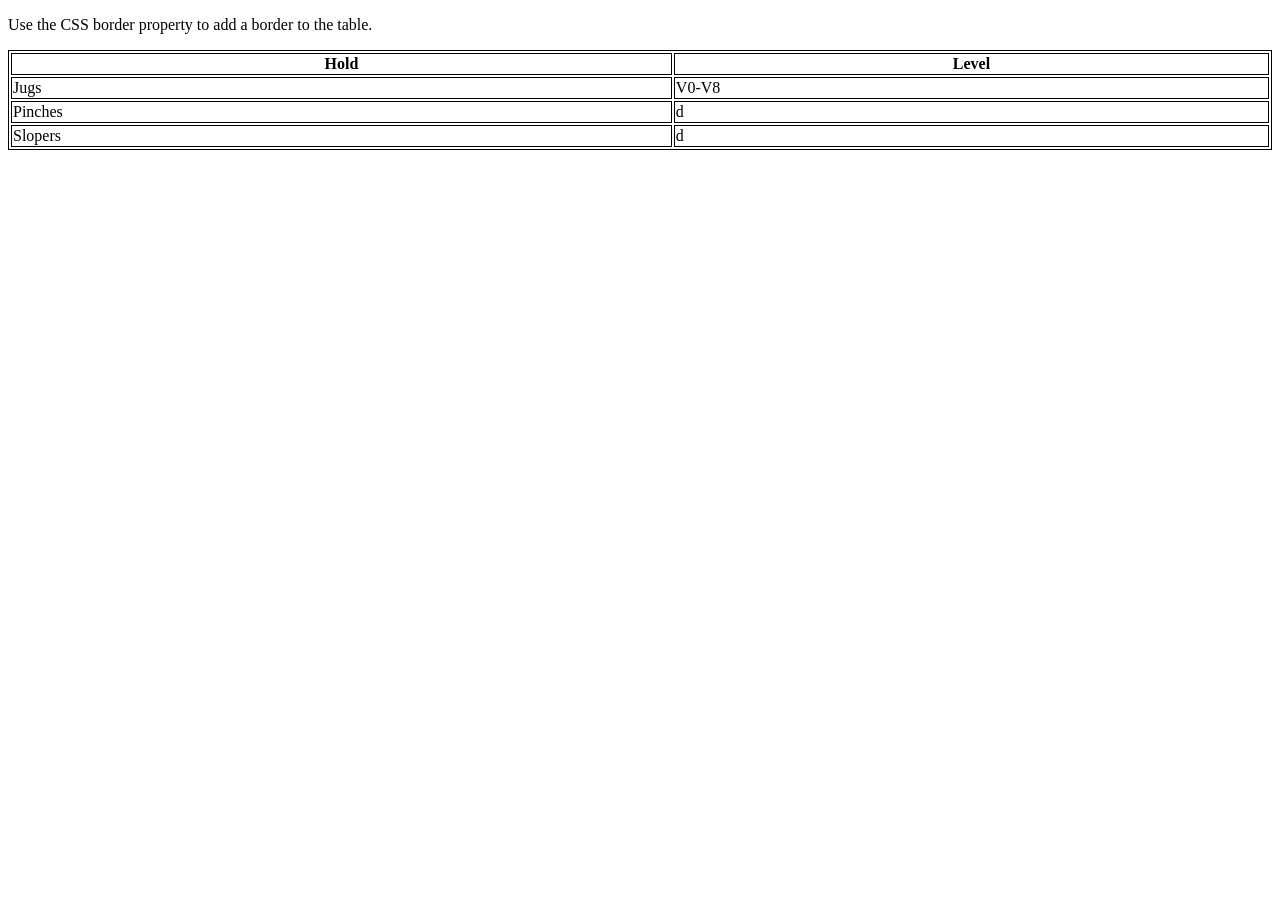
==== holds_and_vocab.html @ 266cd7a4 "basic_layout" ====
<!DOCTYPE html>
<html>
    <head>
         <title>Holds and Basic Vocabulary</title>
    </head>
<head>

<style>
table, th, td {
  border: 1px solid black;
}
</style>
</head>

    <body>
   
<p>Use the CSS border property to add a border to the table.</p>

<table style="width:100%">
  <tr>
    <th>Hold</th>
    <th>Level</th> 
  </tr>
  <tr>
    <td>Jugs</td>
    <td>V0-V8</td>
  </tr>
  <tr>
    <td>Pinches</td>
    <td>d</td>
  </tr>
  <tr>
    <td>Slopers</td>
    <td>d</td>
  </tr>
</table>

</body>
</html>

    </body>
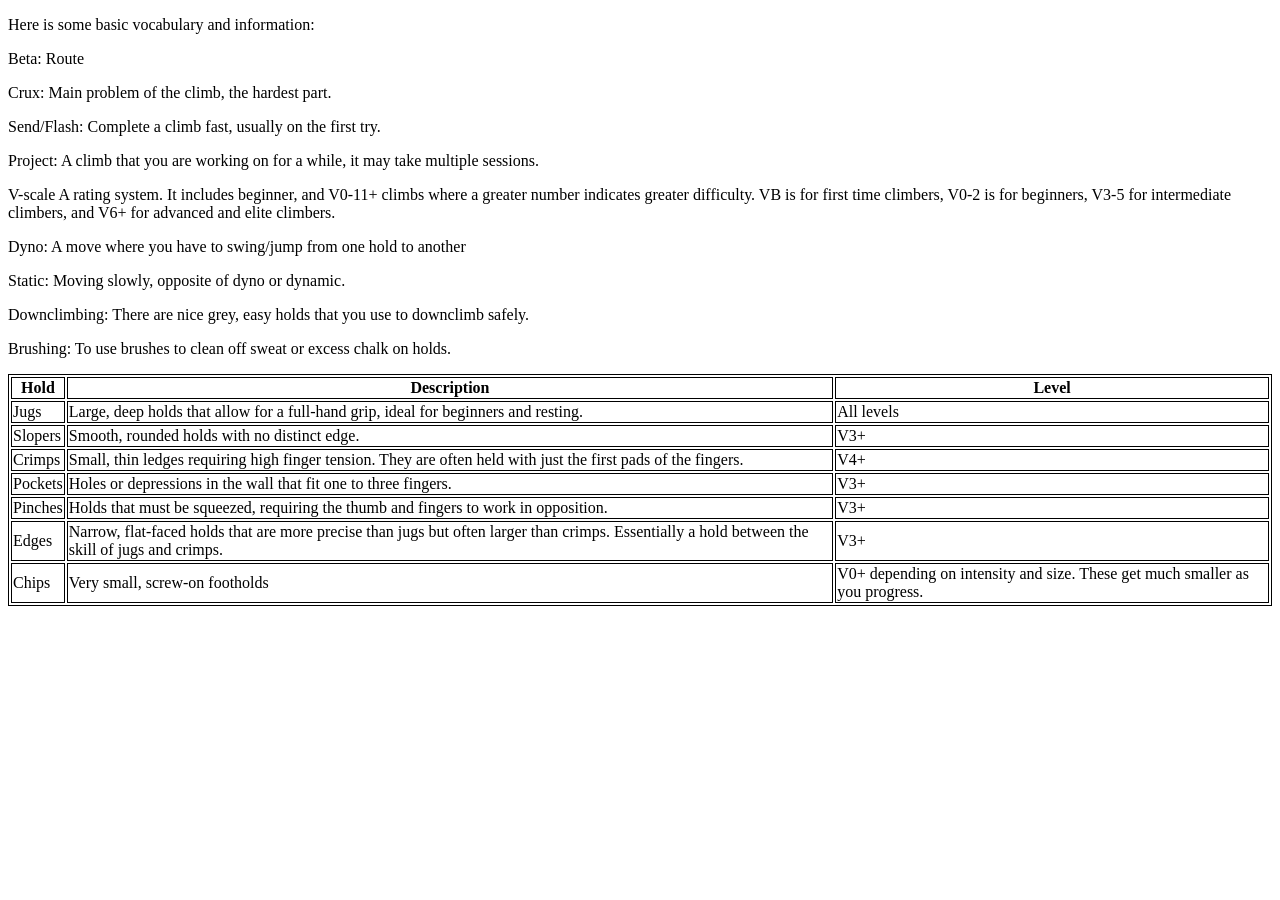
==== commit 01d04c86: "day 2" ====
--- a/holds_and_vocab.html
+++ b/holds_and_vocab.html
@@ -14,25 +14,59 @@
 
     <body>
    
-<p>Use the CSS border property to add a border to the table.</p>
+<p>Here is some basic vocabulary and information:</p>
+<p>Beta: Route
+</p>
+<p>Crux: Main problem of the climb, the hardest part.</p>
+<p>Send/Flash: Complete a climb fast, usually on the first try.</p>
+<p>Project: A climb that you are working on for a while, it may take multiple sessions.</p>
+<p>V-scale A rating system. It includes beginner, and V0-11+ climbs where a greater number indicates greater difficulty. VB is for first time climbers, V0-2 is for beginners, V3-5 for intermediate climbers, and V6+ for advanced and elite climbers.</p>
+<p>Dyno: A move where you have to swing/jump from one hold to another</p>
+<p>Static: Moving slowly, opposite of dyno or dynamic.</p>
+<p>Downclimbing: There are nice grey, easy holds that you use to downclimb safely.</p>
+<p>Brushing: To use brushes to clean off sweat or excess chalk on holds.</p>
 
 <table style="width:100%">
   <tr>
     <th>Hold</th>
+    <th>Description</th>
     <th>Level</th> 
   </tr>
   <tr>
     <td>Jugs</td>
-    <td>V0-V8</td>
+    <td>Large, deep holds that allow for a full-hand grip, ideal for beginners and resting.</td>
+    <td>All levels</td>
+  </tr>
+  <tr>
+    <td>Slopers</td>
+    <td>Smooth, rounded holds with no distinct edge.</td>
+    <td>V3+</td>
+  </tr>
+  <tr>
+    <td>Crimps</td>
+    <td>Small, thin ledges requiring high finger tension. They are often held with just the first pads of the fingers.</td>
+    <td>V4+</td>
+  </tr>
+  <tr>
+    <td>Pockets</td>
+    <td>Holes or depressions in the wall that fit one to three fingers.</td>
+    <td>V3+</td>
   </tr>
   <tr>
     <td>Pinches</td>
-    <td>d</td>
+    <td>Holds that must be squeezed, requiring the thumb and fingers to work in opposition.</td>
+    <td>V3+</td>
   </tr>
   <tr>
-    <td>Slopers</td>
-    <td>d</td>
+    <td>Edges</td>
+    <td>Narrow, flat-faced holds that are more precise than jugs but often larger than crimps. Essentially a hold between the skill of jugs and crimps.</td>
+    <td>V3+</td>
   </tr>
+  <tr>
+    <td>Chips</td>
+    <td>Very small, screw-on footholds</td>
+    <td>V0+ depending on intensity and size. These get much smaller as you progress.</td>
+  </tr> 
 </table>
 
 </body>
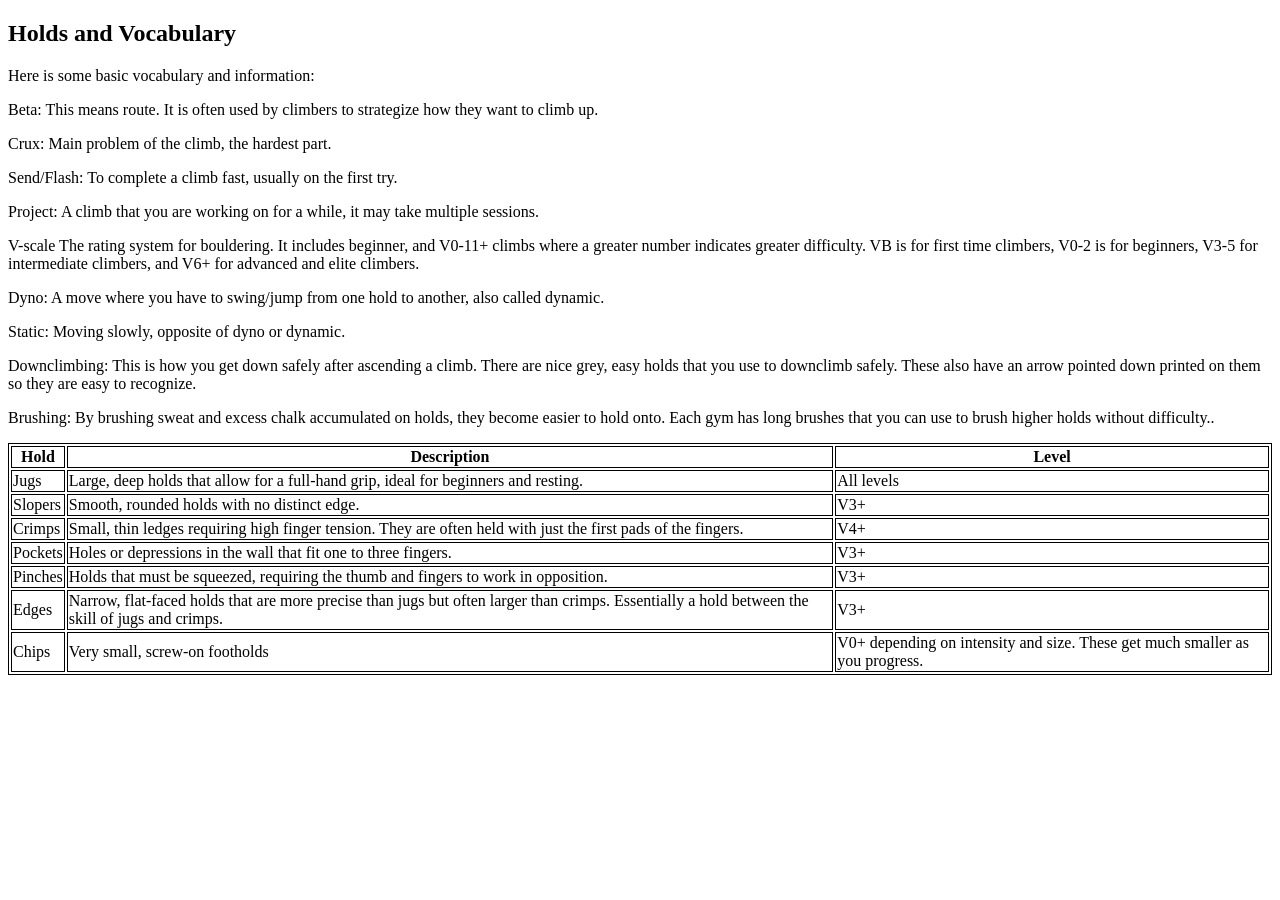
==== commit b6ff21b6: "day 3" ====
--- a/holds_and_vocab.html
+++ b/holds_and_vocab.html
@@ -9,22 +9,23 @@
 table, th, td {
   border: 1px solid black;
 }
+
 </style>
 </head>
 
     <body>
-   
+   <h2>Holds and Vocabulary</h2>
 <p>Here is some basic vocabulary and information:</p>
-<p>Beta: Route
+<p>Beta: This means route. It is often used by climbers to strategize how they want to climb up.
 </p>
 <p>Crux: Main problem of the climb, the hardest part.</p>
-<p>Send/Flash: Complete a climb fast, usually on the first try.</p>
+<p>Send/Flash: To complete a climb fast, usually on the first try.</p>
 <p>Project: A climb that you are working on for a while, it may take multiple sessions.</p>
-<p>V-scale A rating system. It includes beginner, and V0-11+ climbs where a greater number indicates greater difficulty. VB is for first time climbers, V0-2 is for beginners, V3-5 for intermediate climbers, and V6+ for advanced and elite climbers.</p>
-<p>Dyno: A move where you have to swing/jump from one hold to another</p>
+<p>V-scale The rating system for bouldering. It includes beginner, and V0-11+ climbs where a greater number indicates greater difficulty. VB is for first time climbers, V0-2 is for beginners, V3-5 for intermediate climbers, and V6+ for advanced and elite climbers.</p>
+<p>Dyno: A move where you have to swing/jump from one hold to another, also called dynamic.</p>
 <p>Static: Moving slowly, opposite of dyno or dynamic.</p>
-<p>Downclimbing: There are nice grey, easy holds that you use to downclimb safely.</p>
-<p>Brushing: To use brushes to clean off sweat or excess chalk on holds.</p>
+<p>Downclimbing: This is how you get down safely after ascending a climb. There are nice grey, easy holds that you use to downclimb safely. These also have an arrow pointed down printed on them so they are easy to recognize.</p>
+<p>Brushing: By brushing sweat and excess chalk accumulated on holds, they become easier to hold onto. Each gym has long brushes that you can use to brush higher holds without difficulty..</p>
 
 <table style="width:100%">
   <tr>
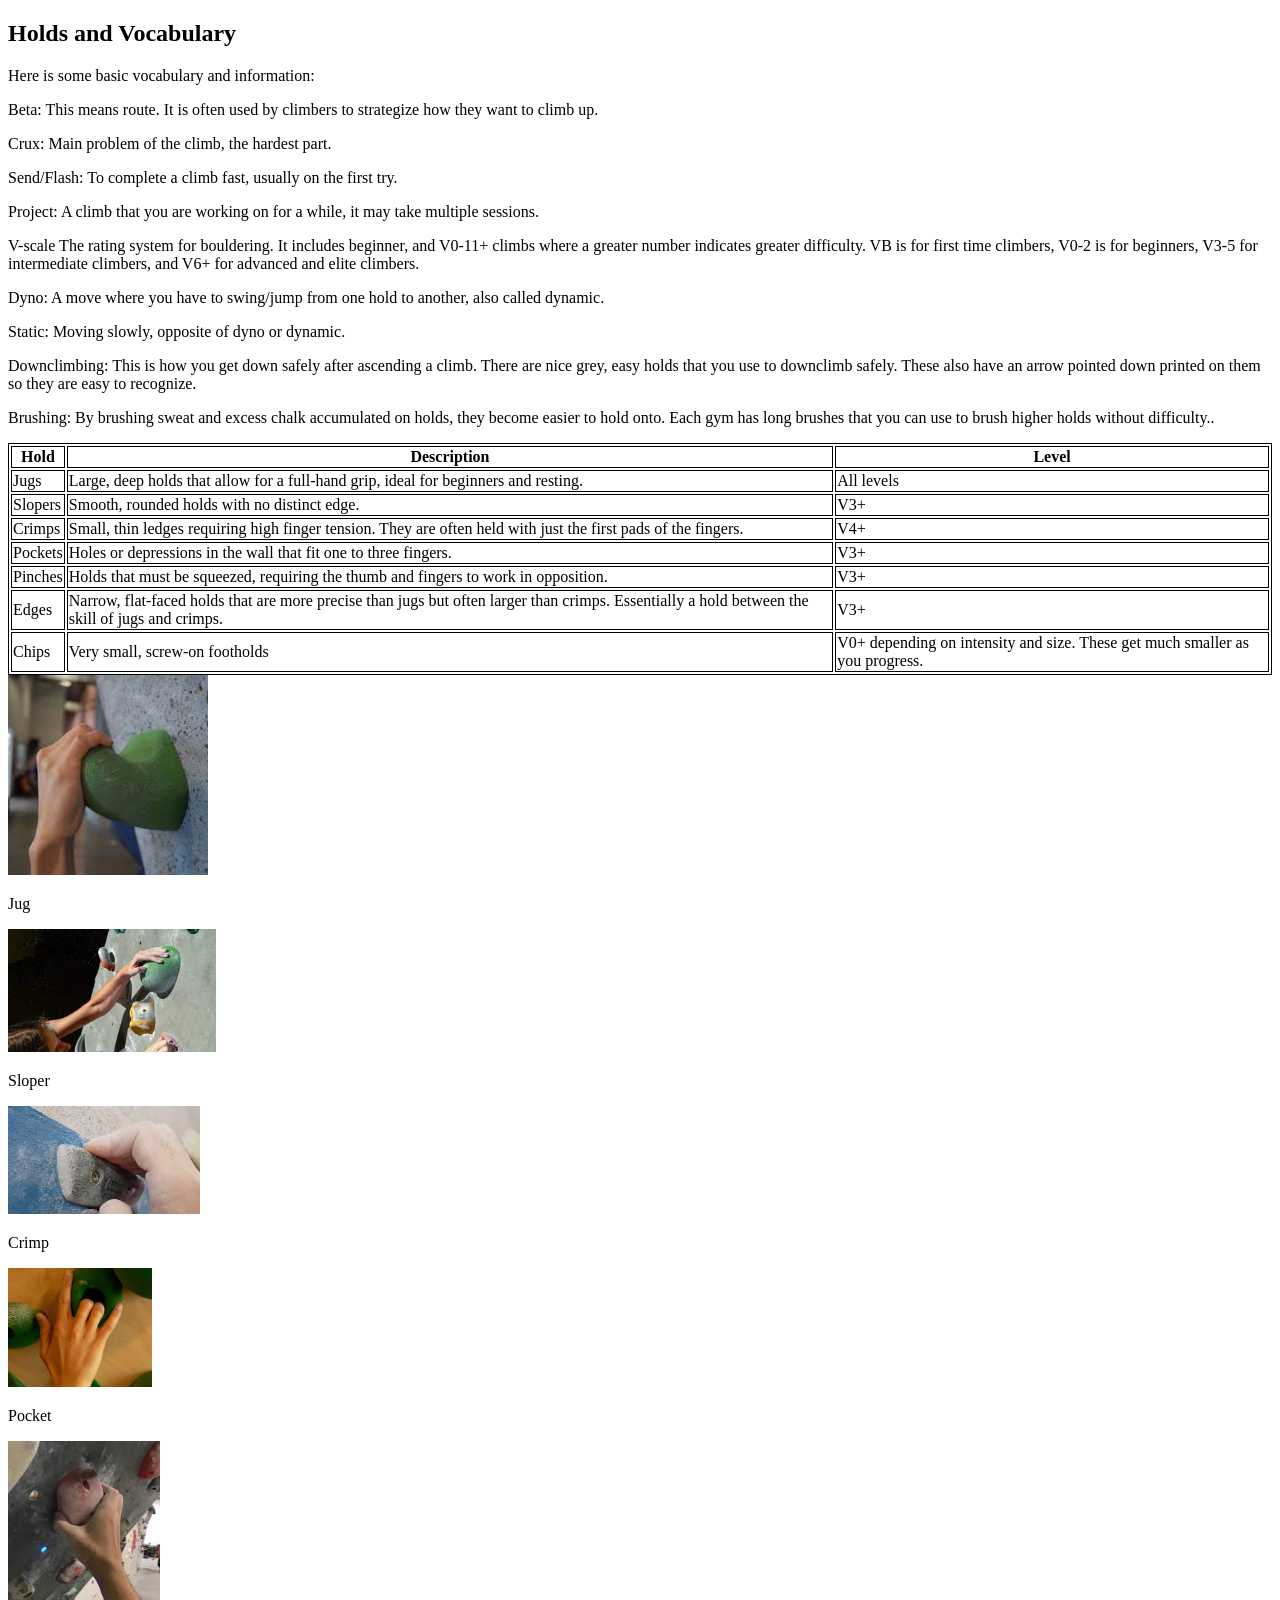
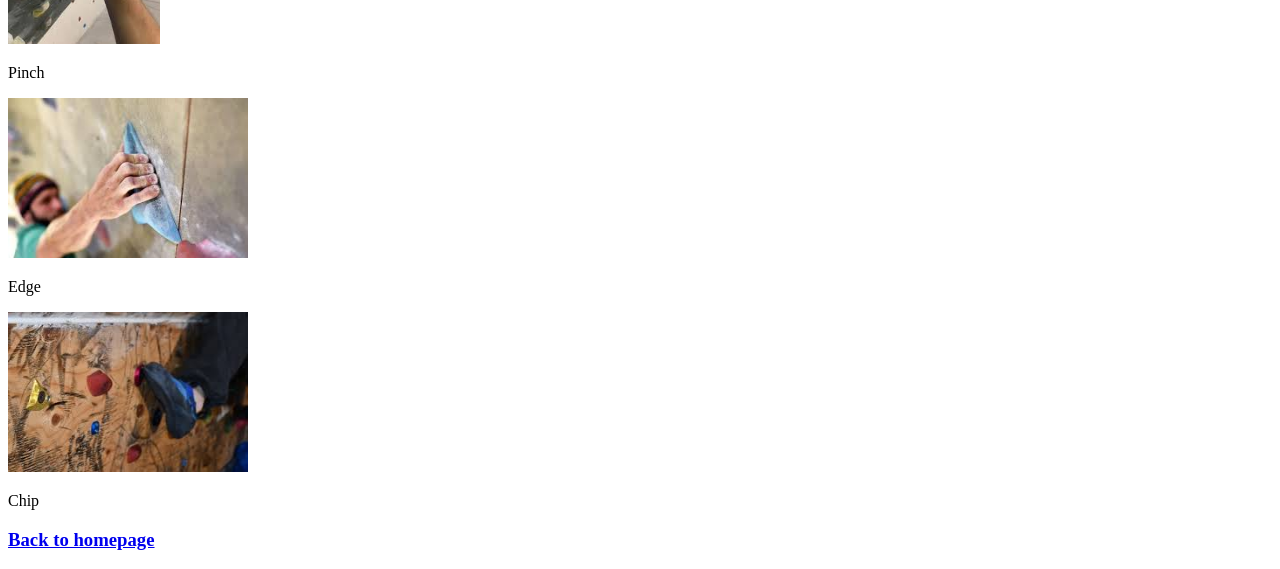
==== commit dd900585: "unstylized finished" ====
--- a/holds_and_vocab.html
+++ b/holds_and_vocab.html
@@ -69,8 +69,22 @@
     <td>V0+ depending on intensity and size. These get much smaller as you progress.</td>
   </tr> 
 </table>
-
+<img src="image/jug.jpg" alt="jug image" style="width:200px;height:200px;">
+<p>Jug</p>
+<img src="image/sloper.jpeg" alt="sloper image" style="width:208px;height:123px;">
+<p>Sloper</p>
+<img src="image/crimp.jpeg" alt="crimp image" style="width:192px;height:108px;">
+<p>Crimp</p>
+<img src="image/pocket.jpeg" alt="pocket image" style="width:144px;height:119px;">
+<p>Pocket</p>
+<img src="image/pinch.jpeg" alt="pinch image" style="width:152px;height:203px;">
+<p>Pinch</p>
+<img src="image/edge.jpeg" alt="edge image" style="width:240px;height:160px;">
+<p>Edge</p>
+<img src="image/chip.jpeg" alt="chip image" style="width:240px;height:160px;">
+<p>Chip</p>
+<h3>
+    <a href="index.html">Back to homepage</a>
+  </h3>
 </body>
 </html>
-
-    </body>
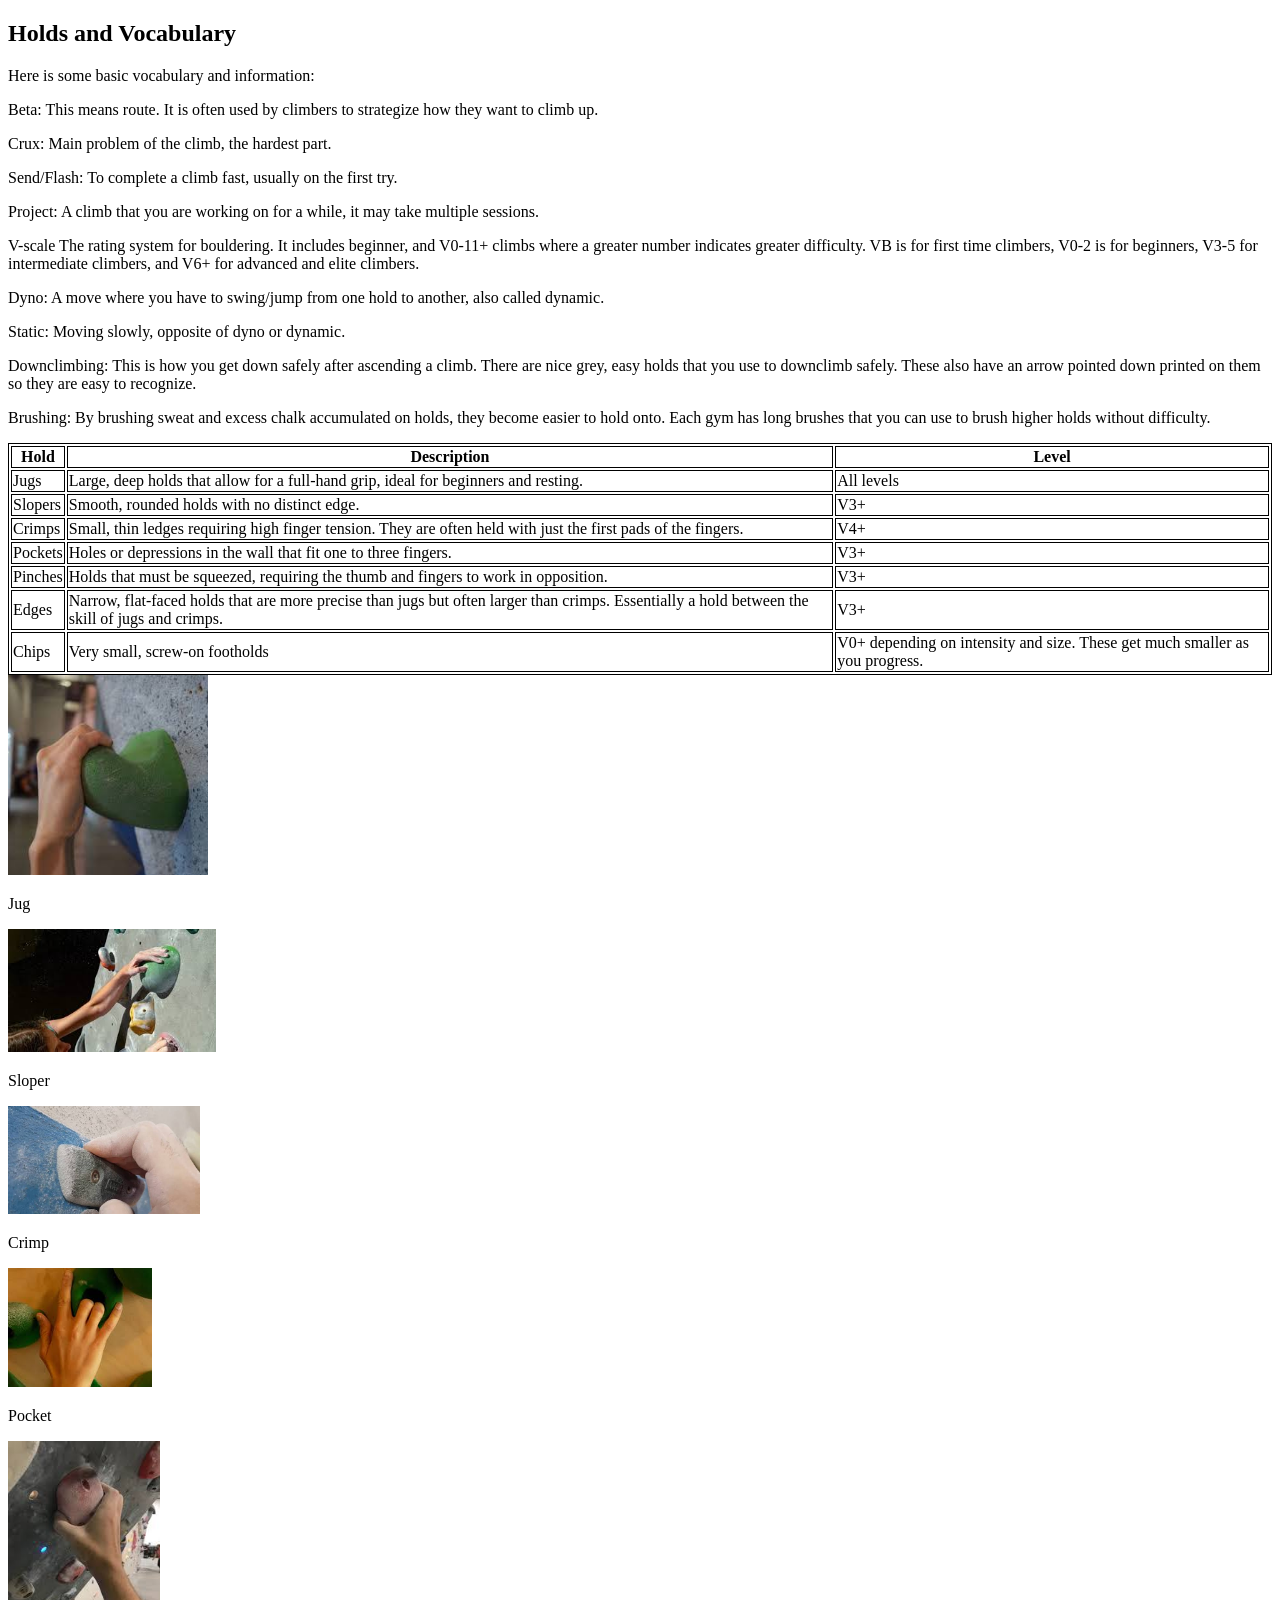
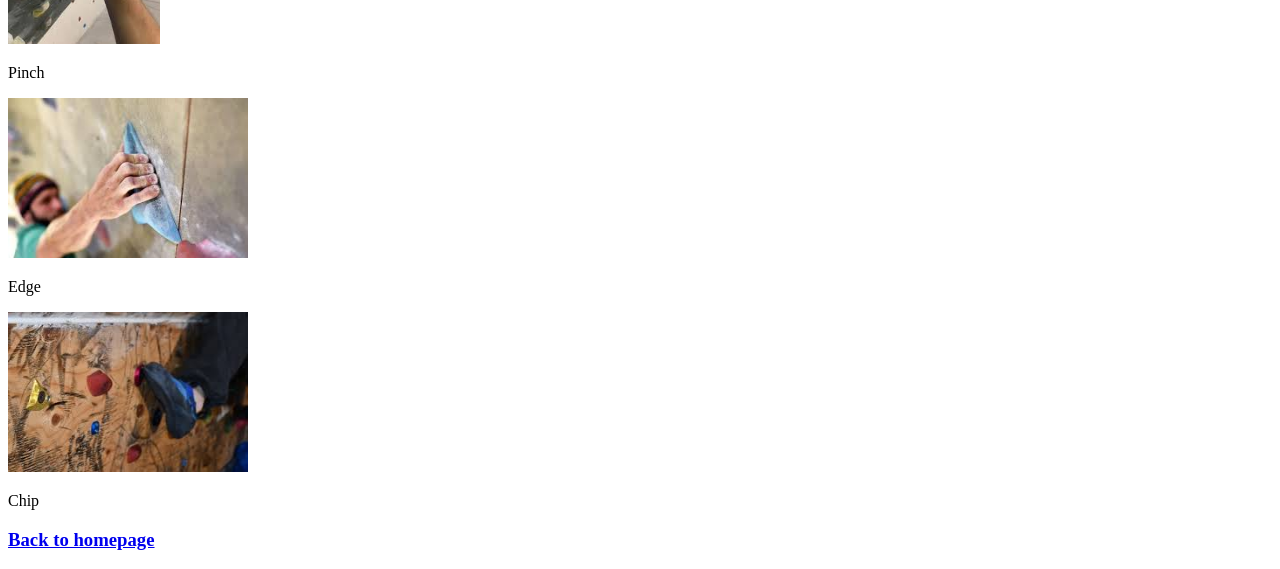
==== commit 7158f3bd: "partial stylized" ====
--- a/holds_and_vocab.html
+++ b/holds_and_vocab.html
@@ -25,7 +25,7 @@
 <p>Dyno: A move where you have to swing/jump from one hold to another, also called dynamic.</p>
 <p>Static: Moving slowly, opposite of dyno or dynamic.</p>
 <p>Downclimbing: This is how you get down safely after ascending a climb. There are nice grey, easy holds that you use to downclimb safely. These also have an arrow pointed down printed on them so they are easy to recognize.</p>
-<p>Brushing: By brushing sweat and excess chalk accumulated on holds, they become easier to hold onto. Each gym has long brushes that you can use to brush higher holds without difficulty..</p>
+<p>Brushing: By brushing sweat and excess chalk accumulated on holds, they become easier to hold onto. Each gym has long brushes that you can use to brush higher holds without difficulty.</p>
 
 <table style="width:100%">
   <tr>
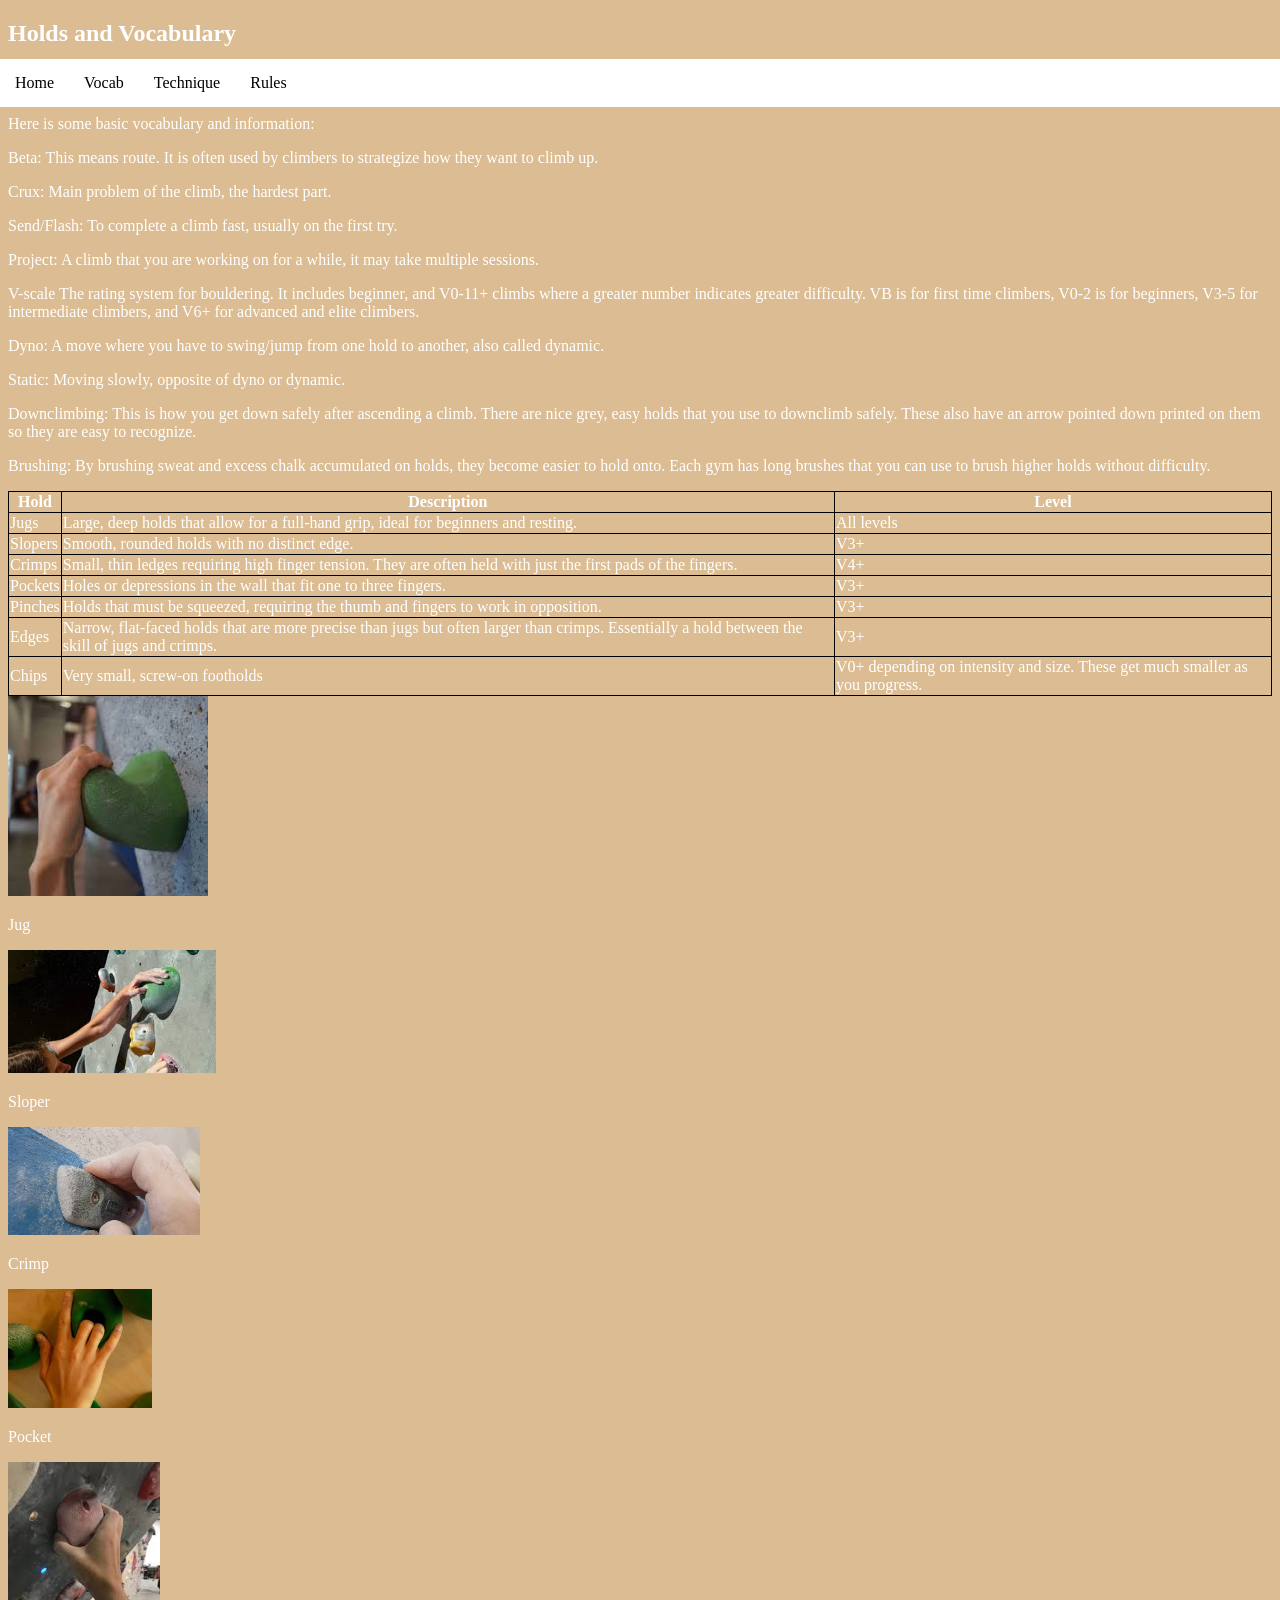
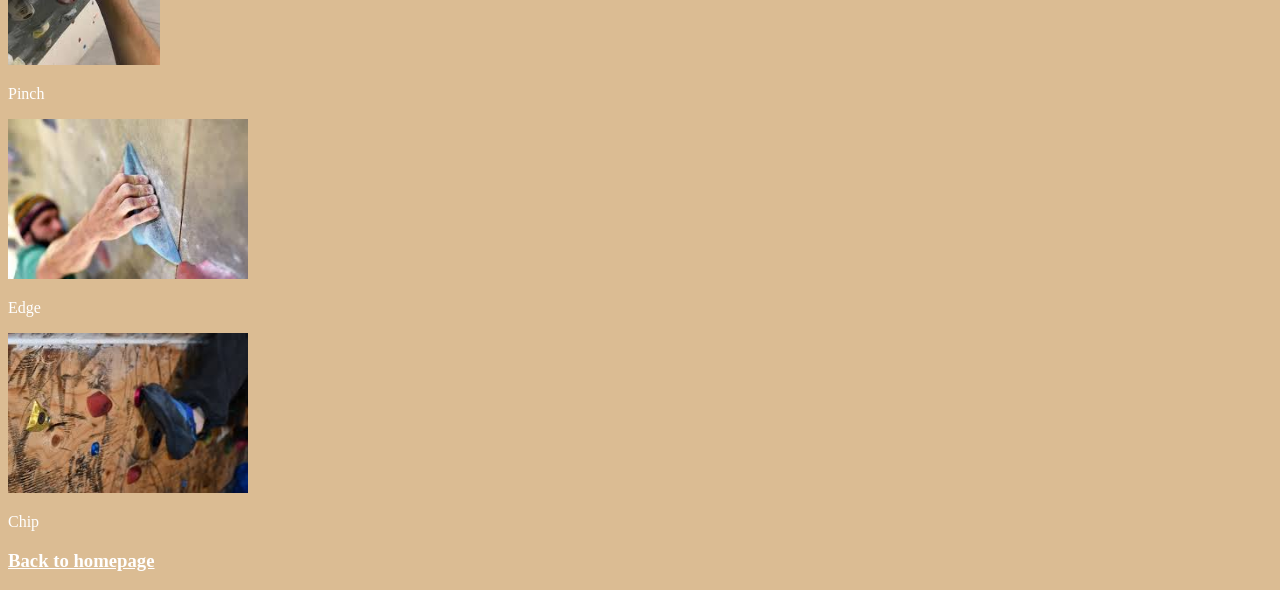
==== commit 3a1132c5: "nav bar done" ====
--- a/holds_and_vocab.html
+++ b/holds_and_vocab.html
@@ -2,19 +2,27 @@
 <html>
     <head>
          <title>Holds and Basic Vocabulary</title>
+         <link rel="stylesheet" href="styles.css">
     </head>
-<head>
+
 
 <style>
 table, th, td {
   border: 1px solid black;
 }
+</style>
 
-</style>
-</head>
 
     <body>
    <h2>Holds and Vocabulary</h2>
+   <nav class="navbar">
+        <ul>
+          <li><a href="index.html">Home</a></li>
+          <li><a href="holds_and_vocab.html">Vocab</a></li>
+          <li><a href="techniques_and_tricks.html">Technique</a></li>
+          <li><a href="rules.html">Rules</a></li>
+        </ul>
+    </nav>
 <p>Here is some basic vocabulary and information:</p>
 <p>Beta: This means route. It is often used by climbers to strategize how they want to climb up.
 </p>
--- a/styles.css
+++ b/styles.css
@@ -0,0 +1,53 @@
+body {
+    background-color:#dbbc93
+}
+h1 {
+    color:white
+}
+p {
+    color:white
+}
+.custom-list li::marker {
+  color: white;
+  font-size: 16px;
+}
+
+.custom-list li {
+  color: white;
+}
+img {
+    
+}
+h3 {
+    color:white
+}
+.navbar ul{
+  list-style-type: none;
+  background-color: white;
+  padding: 0px;
+  margin: -8px;
+  overflow: hidden;
+}
+.navbar a{
+  color: rgb(0, 0, 0);
+  text-decoration: none;
+  padding: 15px;
+  display: block;
+  text-align: center;
+}
+.navbar a:hover{
+  background-color: rgba(204, 204, 204, 0.856);
+}
+.navbar li{
+  float: left;
+}
+h2{
+  color: white;
+}
+table, th, td{
+  color: white;
+  border-collapse: collapse;
+}
+a{
+  color: white
+}
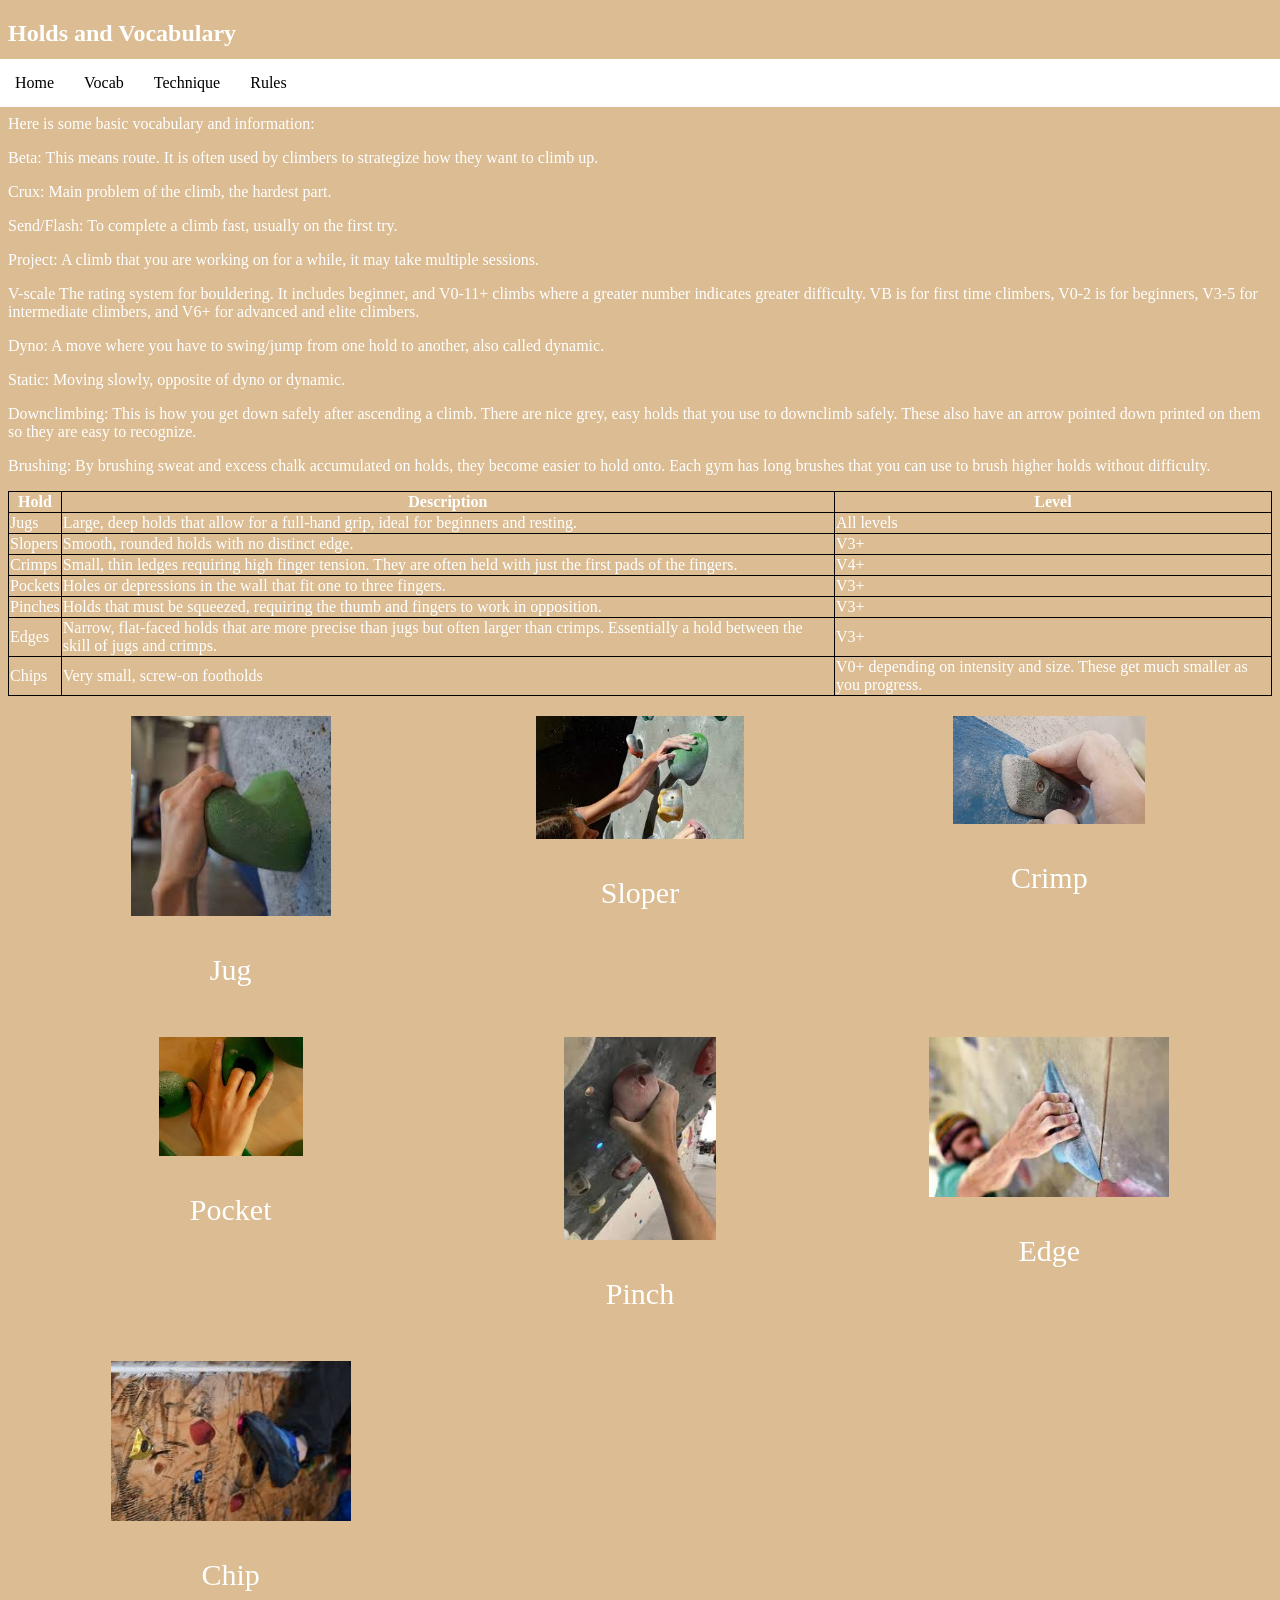
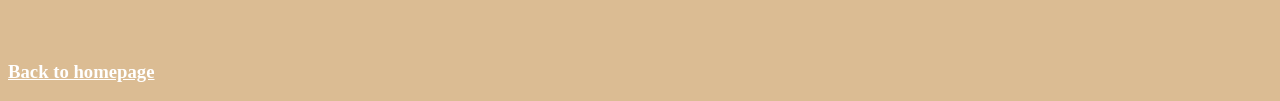
==== commit 30b913da: "grids done" ====
--- a/holds_and_vocab.html
+++ b/holds_and_vocab.html
@@ -77,20 +77,24 @@
     <td>V0+ depending on intensity and size. These get much smaller as you progress.</td>
   </tr> 
 </table>
-<img src="image/jug.jpg" alt="jug image" style="width:200px;height:200px;">
-<p>Jug</p>
-<img src="image/sloper.jpeg" alt="sloper image" style="width:208px;height:123px;">
-<p>Sloper</p>
-<img src="image/crimp.jpeg" alt="crimp image" style="width:192px;height:108px;">
-<p>Crimp</p>
-<img src="image/pocket.jpeg" alt="pocket image" style="width:144px;height:119px;">
-<p>Pocket</p>
-<img src="image/pinch.jpeg" alt="pinch image" style="width:152px;height:203px;">
-<p>Pinch</p>
-<img src="image/edge.jpeg" alt="edge image" style="width:240px;height:160px;">
-<p>Edge</p>
-<img src="image/chip.jpeg" alt="chip image" style="width:240px;height:160px;">
-<p>Chip</p>
+
+<div class="container">
+  <div><img src="image/jug.jpg" alt="jug image" style="width:200px;height:200px;">
+<p>Jug</p></div>
+  <div><img src="image/sloper.jpeg" alt="sloper image" style="width:208px;height:123px;">
+<p>Sloper</p></div>
+  <div><img src="image/crimp.jpeg" alt="crimp image" style="width:192px;height:108px;">
+<p>Crimp</p></div>
+  <div><img src="image/pocket.jpeg" alt="pocket image" style="width:144px;height:119px;">
+<p>Pocket</p></div>
+  <div><img src="image/pinch.jpeg" alt="pinch image" style="width:152px;height:203px;">
+<p>Pinch</p></div>
+  <div><img src="image/edge.jpeg" alt="edge image" style="width:240px;height:160px;">
+<p>Edge</p></div>
+  <div><img src="image/chip.jpeg" alt="chip image" style="width:240px;height:160px;">
+<p>Chip</p></div>
+</div>
+
 <h3>
     <a href="index.html">Back to homepage</a>
   </h3>
--- a/styles.css
+++ b/styles.css
@@ -50,4 +50,16 @@
 }
 a{
   color: white
-}+}
+.container {
+  display: grid;
+  grid-template-columns: auto auto auto;
+  background-color: #dbbc93;
+  padding: 10px;
+}
+.container div {
+  background-color: #dbbc93;
+  
+  padding: 10px;
+  font-size: 30px;
+  text-align: center;
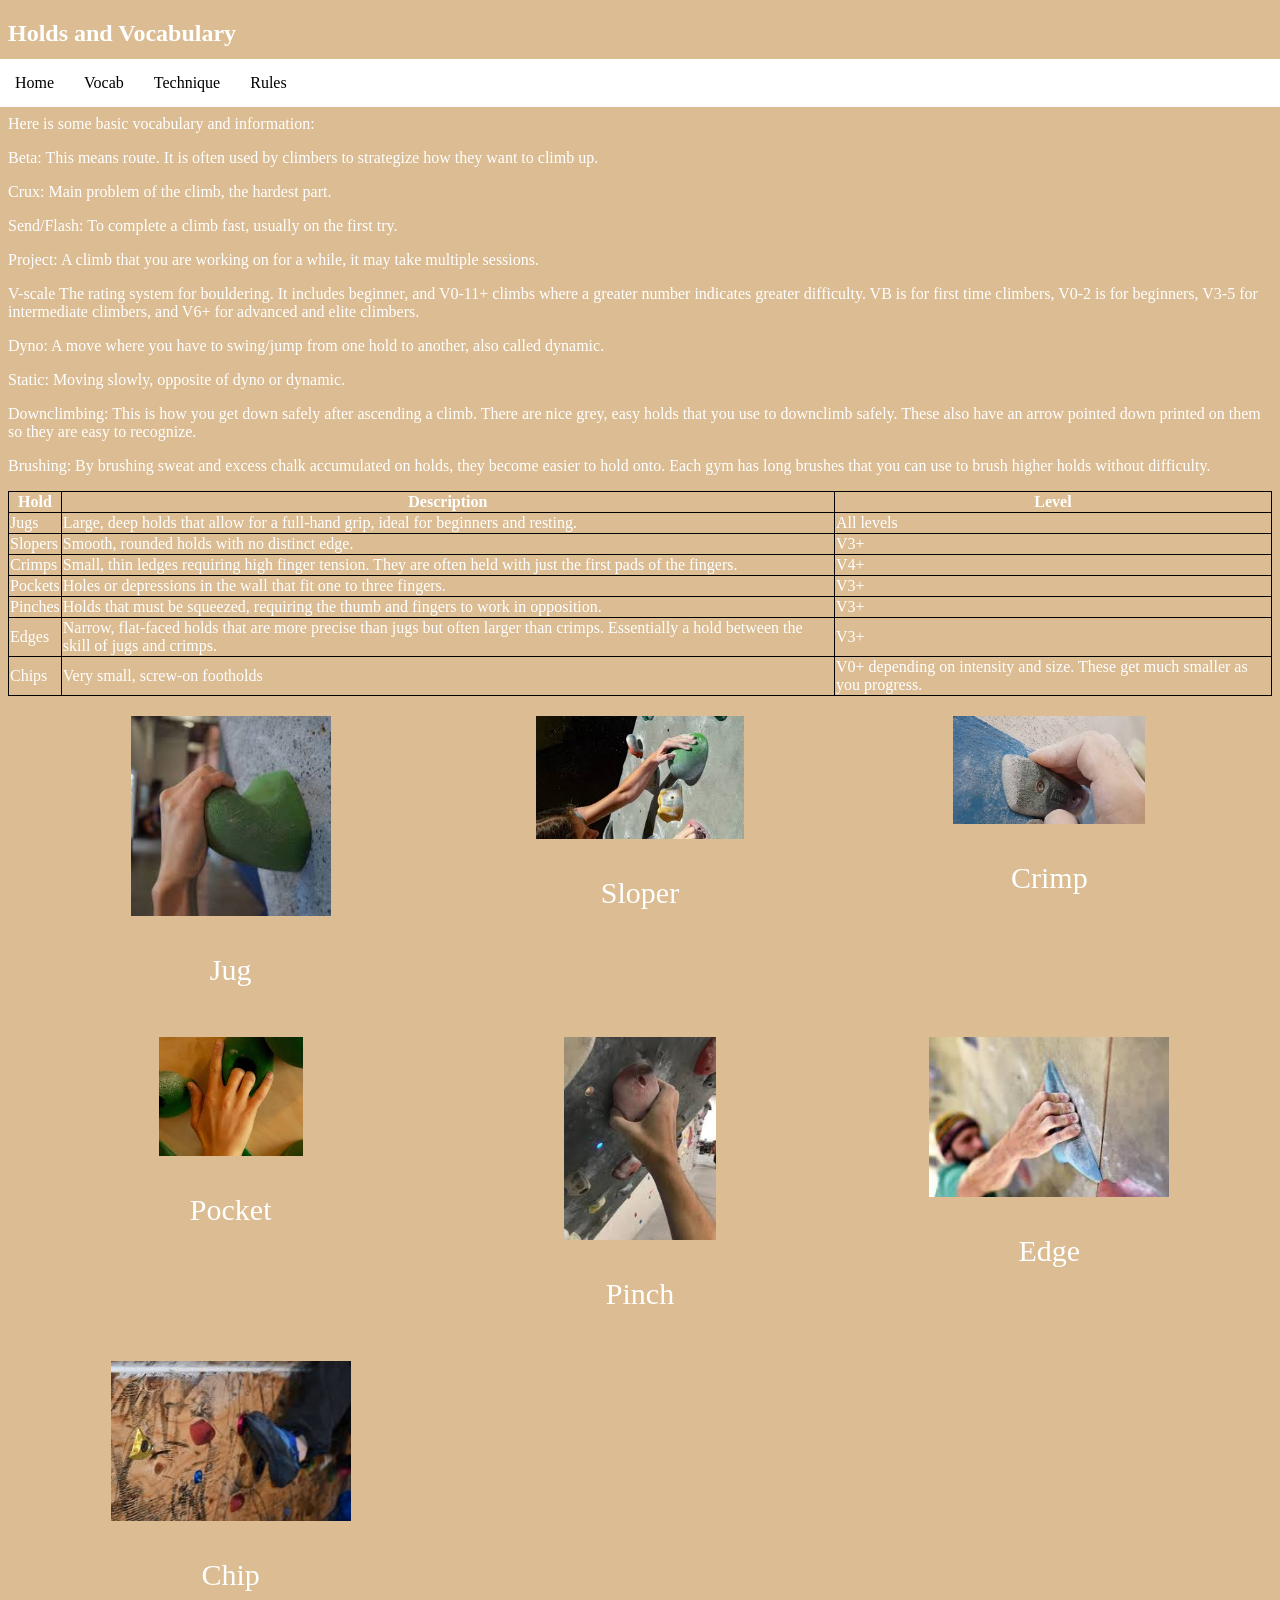
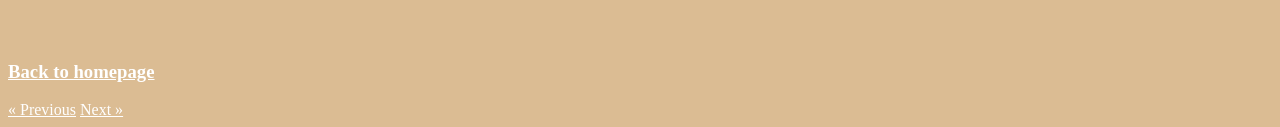
==== commit 05bad558: "java features done" ====
--- a/holds_and_vocab.html
+++ b/holds_and_vocab.html
@@ -98,5 +98,7 @@
 <h3>
     <a href="index.html">Back to homepage</a>
   </h3>
+  <a href="index.html" class="previous">&laquo; Previous</a>
+<a href="techniques_and_tricks.html" class="next">Next &raquo;</a>
 </body>
 </html>
--- a/styles.css
+++ b/styles.css
@@ -14,9 +14,6 @@
 
 .custom-list li {
   color: white;
-}
-img {
-    
 }
 h3 {
     color:white
@@ -48,6 +45,7 @@
   color: white;
   border-collapse: collapse;
 }
+
 a{
   color: white
 }
@@ -62,4 +60,47 @@
   
   padding: 10px;
   font-size: 30px;
-  text-align: center;+  text-align: center;
+  a {
+  text-decoration: none;
+  display: inline-block;
+  padding: 8px 16px;
+}
+
+.previous {
+  background-color: #f1f1f1;
+  color: black;
+}
+
+.next {
+  background-color: #04AA6D;
+  color: white;
+}
+
+}
+
+.fa {
+  padding: 20px;
+  font-size: 30px;
+  width: 50px;
+  text-align: center;
+  text-decoration: none;
+}
+
+.fa:hover {
+  opacity: 0.7;
+}
+.fa-facebook {
+  background: #3B5998;
+  color: white;
+}
+
+
+.fa-twitter {
+  background: #55ACEE;
+  color: white;
+}
+
+.fa-instagram {
+  background: #962fbf;
+}
